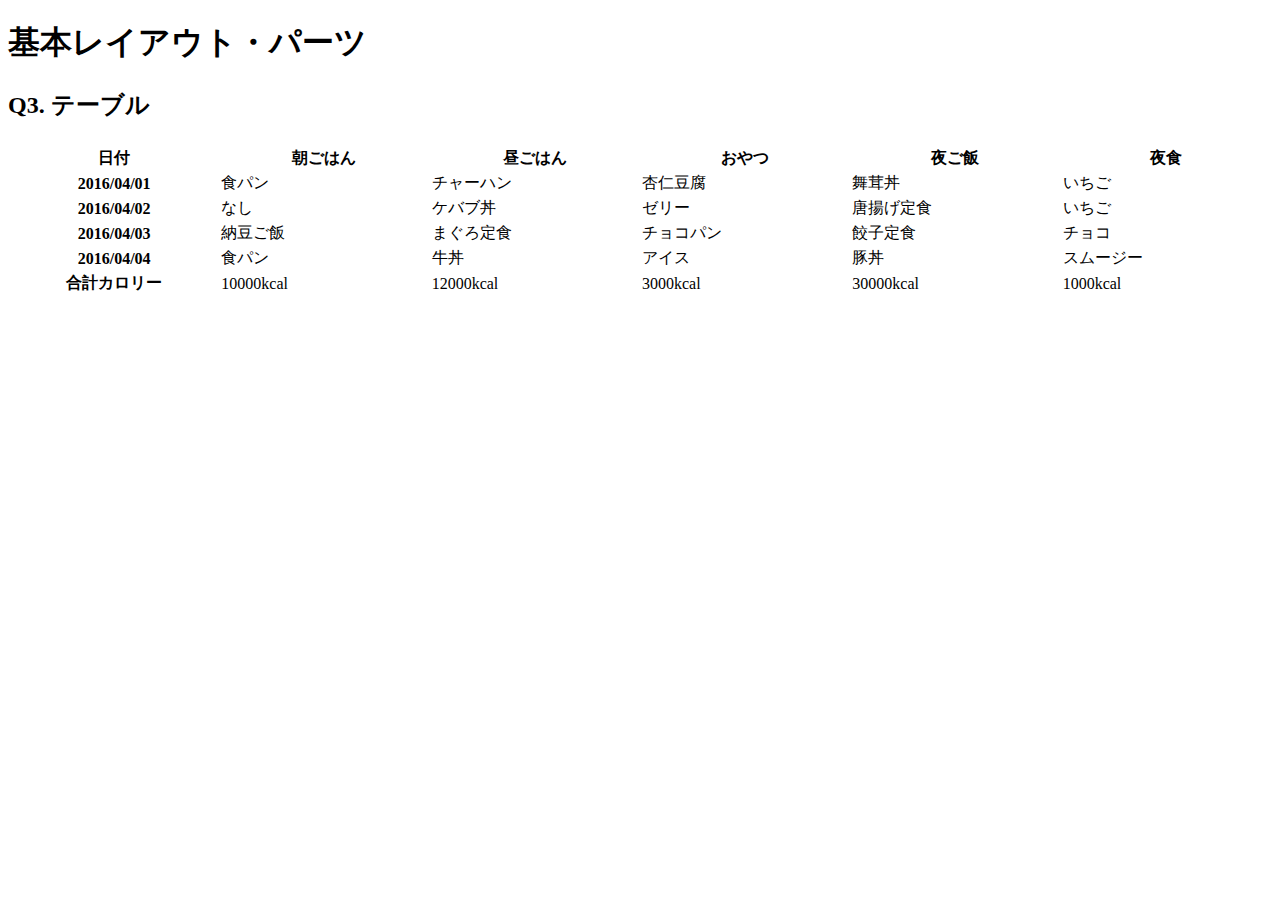
==== layout_parts/q3/index.html @ f1998b10 "no message" ====
<!DOCTYPE html>
<html>
  <head>
    <meta charset="utf-8">
    <meta http-equiv="X-UA-Compatible" content="IE=edge">
    <meta name="viewport" content="width=device-width, initial-scale=1.0, maximum-scale=1.0, user-scalable=no">
    <meta name="format-detection" content="telephone=no">
    <title>基本レイアウト・パーツ</title>
    <link rel="stylesheet" href="http://gizumo-inc.github.io/sample/front-lesson/layout_parts_new/assets/css/reset.css">
    <link rel="stylesheet" href="http://gizumo-inc.github.io/sample/front-lesson/layout_parts_new/assets/css/base.css">
    <link rel="stylesheet" href="css/style.css">
  </head>
  <body>
    <div class="wrapper">
      <h1 class="title">基本レイアウト・パーツ</h1>
      <h2 class="headline">
        <p class="headline__text">Q3. テーブル</p>
      </h2>
      <div class="box">
        <!--
             tableタグを使って表をつくってもらいます。
             tableタグ内では使っていいタグと使っていい順序というものが決まっています。
             それを検索しながら当てはめてください。

             背景色が青いセルのfont-sizeは18pxでline-heightが26pxです。
             それ以外のセルはfont-sizeが16pxでline-heightが22pxです。

             ■この問題で使う大事なプロパティ
             ・table-layout

             ■この問題で使う大事な擬似要素
             ・:nth-child
             ・:first-child
             ・:last-child

             ■必須ではないけど使えると便利な擬似要素
             ・:not
        -->
        <!-- 回答はクラスq3の要素の中に書いてね -->
        <!-- すでについてるクラスにはstyleを指定しない。styleをつける場合は自分で新たにクラスをつけること -->
        <div class="q3 q3_table">
          <table width="100%" style="table-layout: fixed; class="table"">
            <tr>
              <th>日付</th>
              <th>朝ごはん</th>
              <th >昼ごはん</th>
              <th>おやつ</th>
              <th>夜ご飯</th>
              <th>夜食</th>
            </tr>
            <tr>
              <th>2016/04/01</th>
              <td>食パン</td>
              <td>チャーハン</td>
              <td>杏仁豆腐</td>
              <td>舞茸丼</td>
              <td>いちご</td>
            </tr>
            <tr>
              <th>2016/04/02</th>
              <td>なし</td>
              <td>ケバブ丼</td>
              <td>ゼリー</td>
              <td>唐揚げ定食</td>
              <td>いちご</td>
            </tr>
            <tr>
              <th>2016/04/03</th>
              <td>納豆ご飯</td>
              <td>まぐろ定食</td>
              <td>チョコパン</td>
              <td>餃子定食</td>
              <td>チョコ</td>
            </tr>
            <tr>
              <th>2016/04/04</th>
              <td>食パン</td>
              <td>牛丼</td>
              <td>アイス</td>
              <td>豚丼</td>
              <td>スムージー</td>
            </tr>
            <tr>
              <th>合計カロリー</th>
              <td>10000kcal</td>
              <td>12000kcal</td>
              <td>3000kcal</td>
              <td>30000kcal</td>
              <td>1000kcal</td>
            </tr>
          </table>
        </div>
        <!-- 回答はクラスq3の要素の中に書いてね -->
      </div>
    </div>
  </body>
</html>
---- layout_parts/q3/css/style.css ----
@charset "UTF-8";

/* 回答はここに書いてね */
.q3_table {
}


.table > th{
  color: #fff;
  background-color: #2244aa;
  font-size: 18px;
  line-height: 26px;
}

.dash {
  border-bottom: dashed #000 2px;
}

.bgcolor {
  background-color: #ecf1f2;
}
/* 回答はここに書いてね */
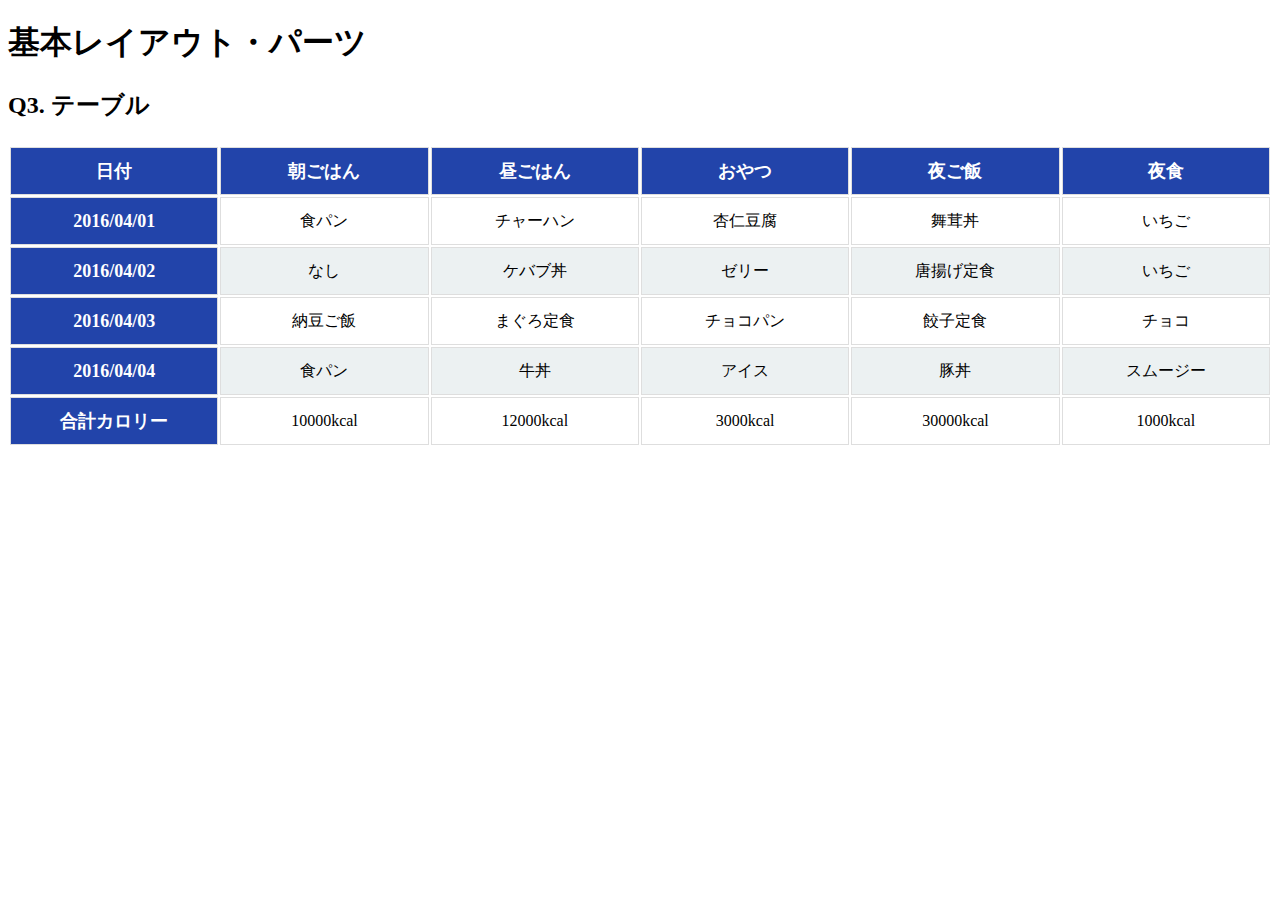
==== commit 4a75c897: "no message" ====
--- a/layout_parts/q3/index.html
+++ b/layout_parts/q3/index.html
@@ -38,12 +38,12 @@
         -->
         <!-- 回答はクラスq3の要素の中に書いてね -->
         <!-- すでについてるクラスにはstyleを指定しない。styleをつける場合は自分で新たにクラスをつけること -->
-        <div class="q3 q3_table">
-          <table width="100%" style="table-layout: fixed; class="table"">
+        <div class="q3">
+          <table width="100%" style="table-layout: fixed;" class="table">
             <tr>
               <th>日付</th>
               <th>朝ごはん</th>
-              <th >昼ごはん</th>
+              <th>昼ごはん</th>
               <th>おやつ</th>
               <th>夜ご飯</th>
               <th>夜食</th>
--- a/layout_parts/q3/css/style.css
+++ b/layout_parts/q3/css/style.css
@@ -5,18 +5,33 @@
 }
 
 
-.table > th{
+.table tr {
+  border: solid #dedede 1px;
+}
+
+.table th{
   color: #fff;
   background-color: #2244aa;
+  border: solid #dedede 1px;
+  color: #fff;
   font-size: 18px;
   line-height: 26px;
+  padding: 10px;
 }
 
-.dash {
-  border-bottom: dashed #000 2px;
+.table td {
+  border: solid #dedede 1px;
+  font-size: 16px;
+  line-height: 22px;
+  text-align: center;
 }
 
-.bgcolor {
+.table tr:nth-child(2n+1){
   background-color: #ecf1f2;
 }
+
+.table tr:last-child{
+  border-top: dashed #000 2px;
+}
+
 /* 回答はここに書いてね */
